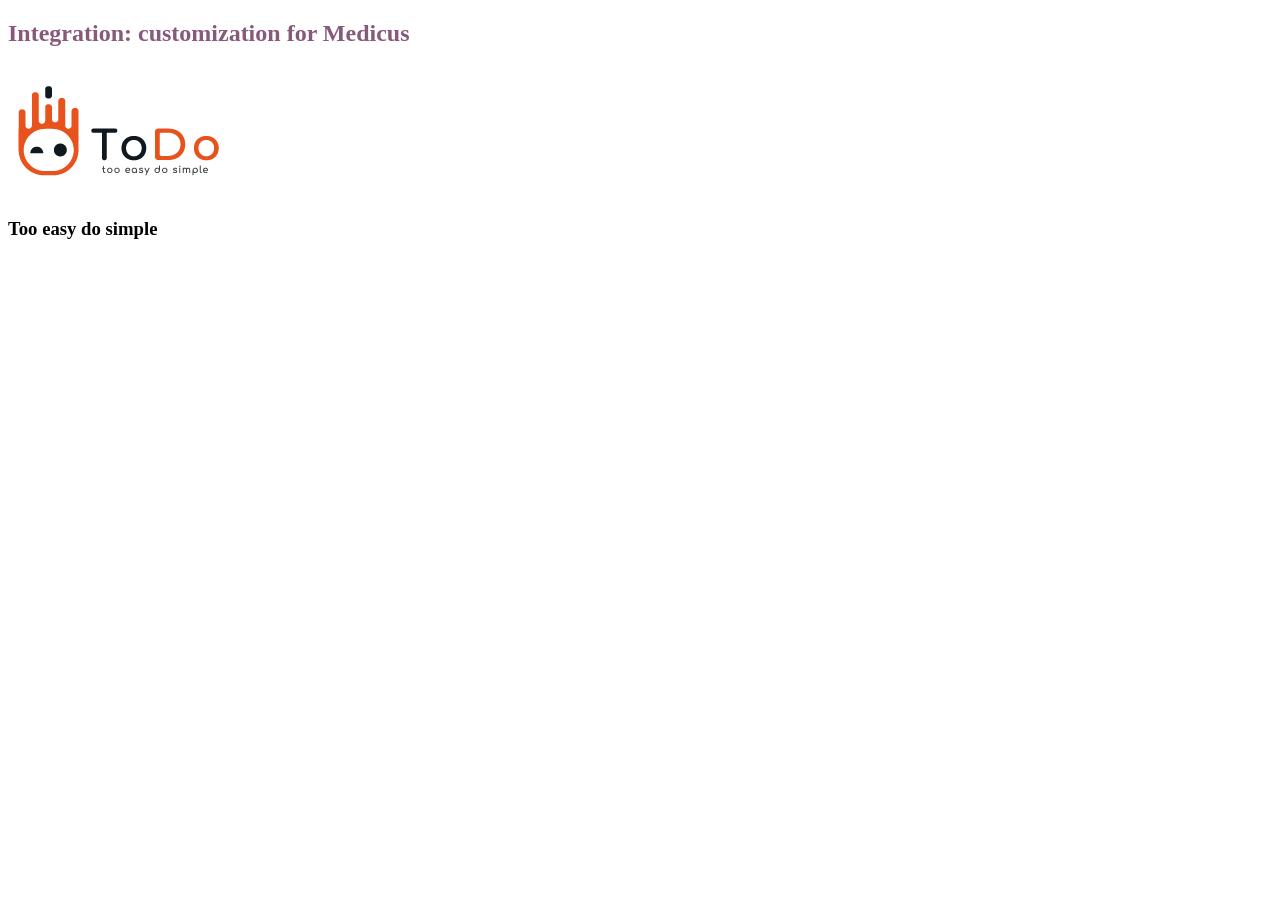
==== todoltd/exchange/td_medicus_exchange_base/static/description/index.html @ 2bb3899a "[ADD] td_medicus_exchange add module, product incoming N10887" ====
<!DOCTYPE html>
<html lang="en">
<head>
    <meta charset="UTF-8">
    <title>Integration: customization for Medicus</title>
</head>
<body>
    <!-- Секція з заголовком -->
    <section class="oe_container">
        <div class="oe_row oe_spaced">
            <!-- Заголовок -->
            <h2 class="oe_slogan" style="color:#875A7B;">
                Integration: customization for Medicus
            </h2>
        </div>
    </section>
    <!-- Зображення -->
    <div class="oe_span12">
        <div class="oe_demo oe_picture oe_screenshot">
            <div class="row align-items-center">
                <div class="col-md-3 text-center" >
                    <img class="img img-responsive"
                        style="max-width: 100%; height: auto; padding: 10px;"
                        src="logo.png">
                </div>
                <div class="col-md-9 text-center" >
                    <h3 class="oe_slogan">
                        Too easy do simple
                    </h3>
                </div>
            </div>
        </div>
    </div>
</body>
</html>
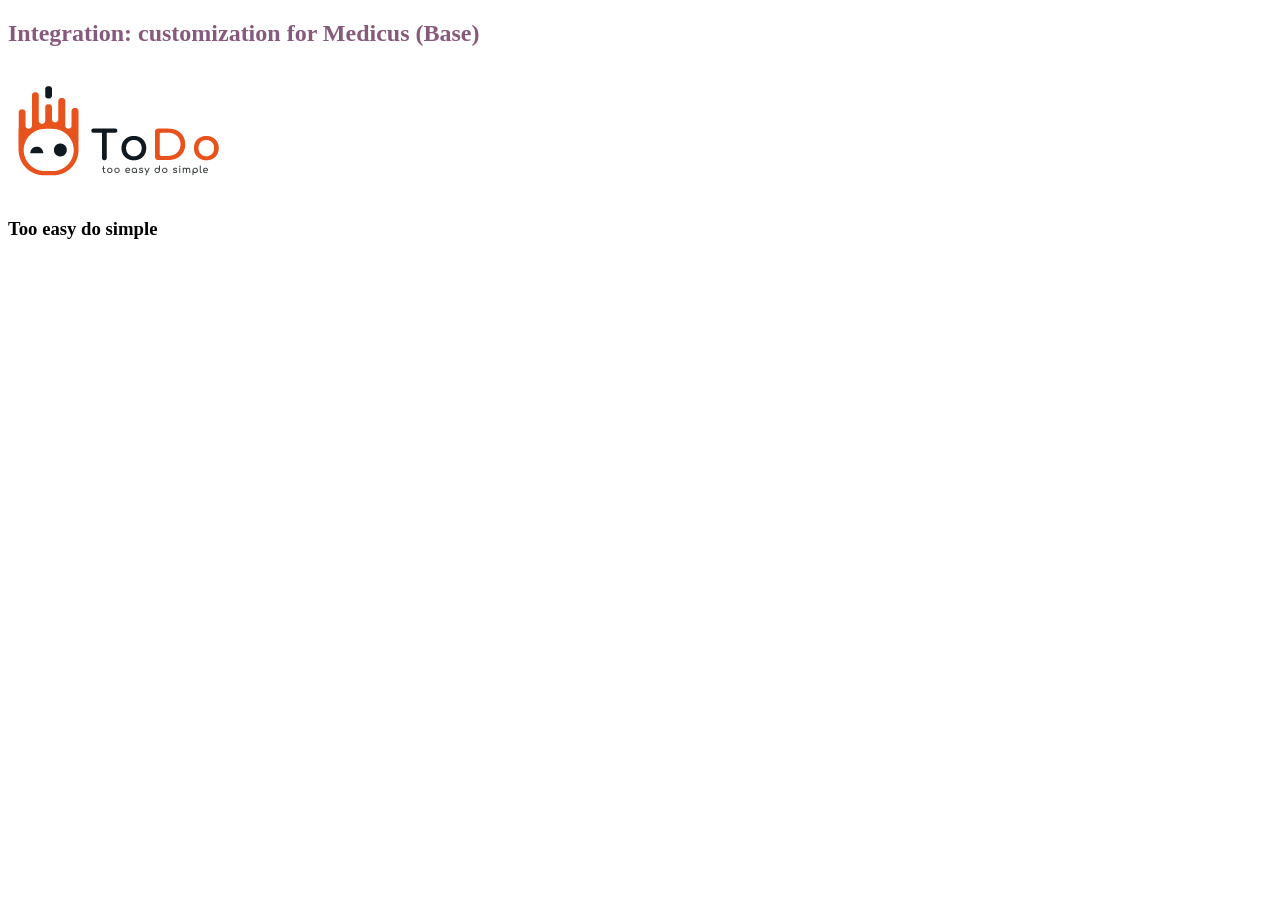
==== commit e9e962a4: "Merge branch '18.0-medicus-test1' into 18.0-td_medicus_reports-N13193_13195-yhorodnii" ====
--- a/todoltd/exchange/td_medicus_exchange_base/static/description/index.html
+++ b/todoltd/exchange/td_medicus_exchange_base/static/description/index.html
@@ -2,7 +2,7 @@
 <html lang="en">
 <head>
     <meta charset="UTF-8">
-    <title>Integration: customization for Medicus</title>
+    <title>Integration: customization for Medicus (Base)</title>
 </head>
 <body>
     <!-- Секція з заголовком -->
@@ -10,7 +10,7 @@
         <div class="oe_row oe_spaced">
             <!-- Заголовок -->
             <h2 class="oe_slogan" style="color:#875A7B;">
-                Integration: customization for Medicus
+                Integration: customization for Medicus (Base)
             </h2>
         </div>
     </section>
